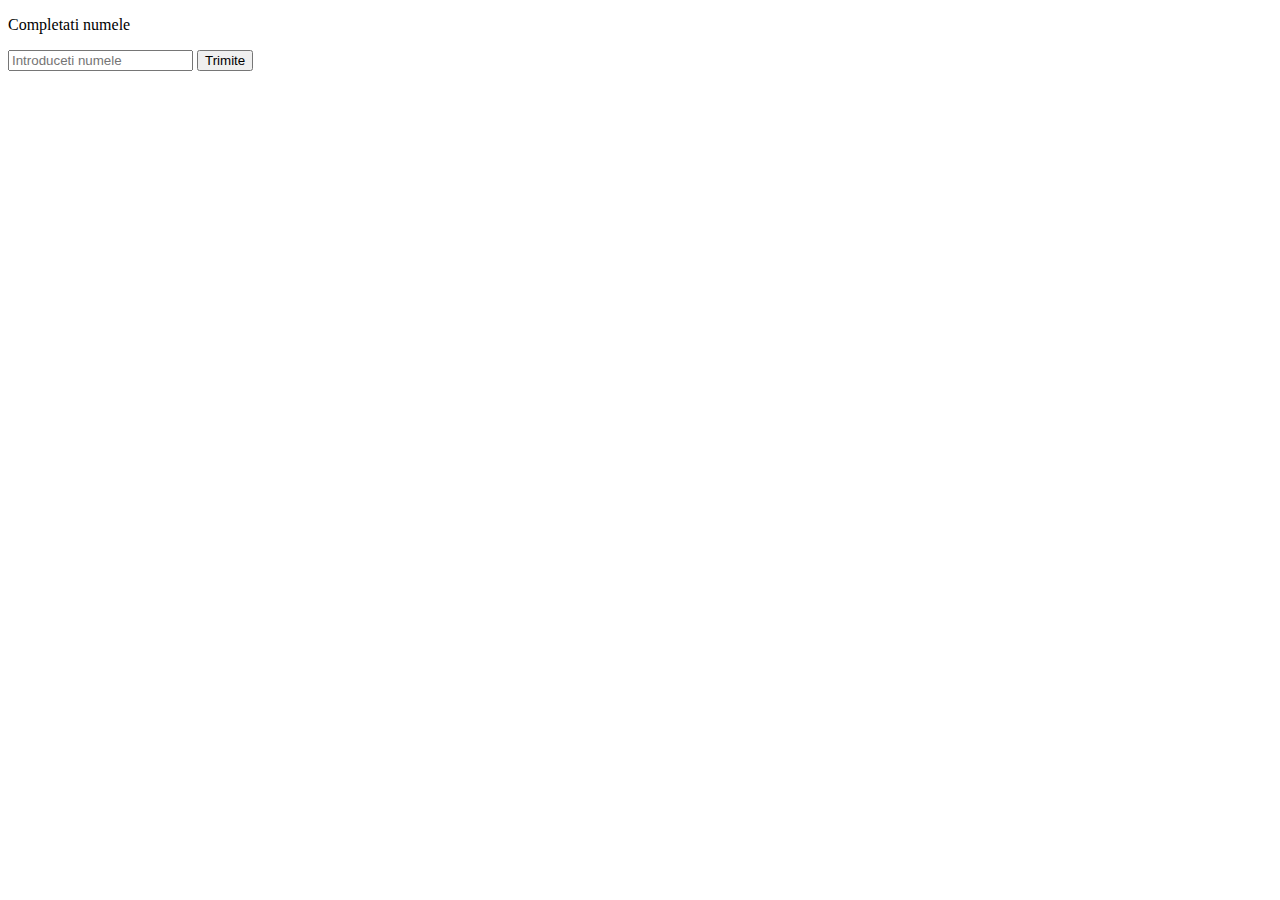
==== meta.html @ aaf62922 "feat: actualizari" ====
<!DOCTYPE html>
<html lang="en">
    <head>
        <meta charset="UTF-8">
        <meta http-equiv="X-UA-Compatible" content="IE-edge">
        <meta name="viewport" content="width=device-width, initial-scale=1.0">
        <link rel="stylesheet" href="style.css">
        <title>Pseudo clase si pseudo elemente in CSS</title>
    </head>
    <body>
        <p> Completati numele</p>
        <input id="name" type="text" placeholder="Introduceti numele" />
        <button class="send-btn">Trimite</button>
    </body>
</html>
---- style.css ----
.container {
    background-color: white;
    height: 1500px;
    position: relative;
}
.box-1, .box-2, .box-3 {
    width: 200px;
    height: 200px;
}

.box-1 {
    position: relative;
    z-index: 2;
    left: 100px;
    top: 100px;
    background-color: green;
}

.box-2 {
    position: fixed;
    right: 10px;
    bottom: 100px;
    background-color: orange;
}

.box-3 {
    position: sticky;
    top: 0;
    background-color : blue;
}
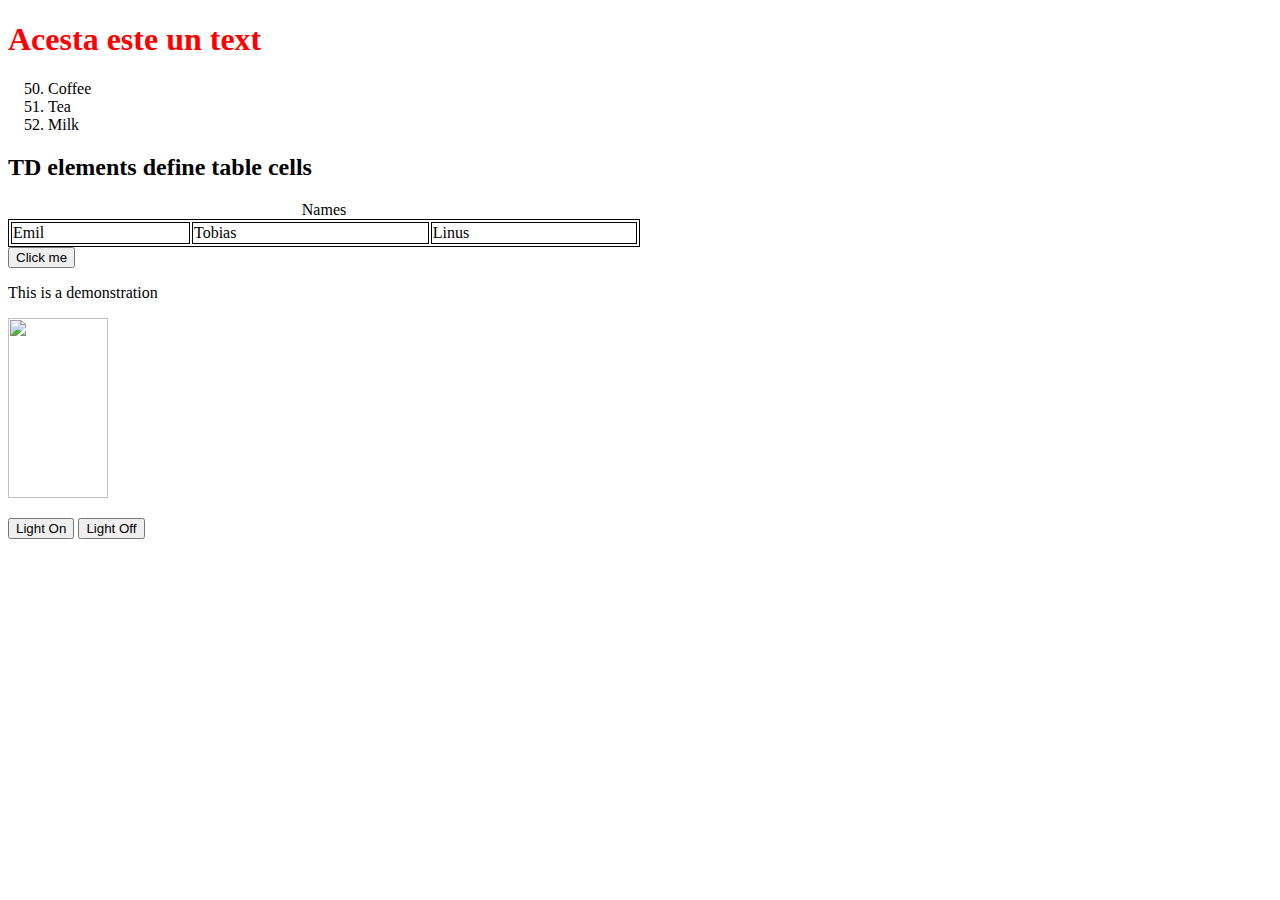
==== commit 9e73214d: "feat:Actualizari" ====
--- a/meta.html
+++ b/meta.html
@@ -4,12 +4,52 @@
         <meta charset="UTF-8">
         <meta http-equiv="X-UA-Compatible" content="IE-edge">
         <meta name="viewport" content="width=device-width, initial-scale=1.0">
-        <link rel="stylesheet" href="style.css">
+        <link rel="stylesheet" href="style.css"/>
         <title>Pseudo clase si pseudo elemente in CSS</title>
+        <style>
+            table, th, td {
+                border:1px solid black;
+            }
+        </style>
     </head>
     <body>
-        <p> Completati numele</p>
-        <input id="name" type="text" placeholder="Introduceti numele" />
-        <button class="send-btn">Trimite</button>
+        <h1>Acesta este un text</h1>
+        <ol type="1" start="50">
+            <li>Coffee</li>
+            <li>Tea</li>
+            <li>Milk</li>
+        </ol>
+       
+        <h2>TD elements define table cells</h2>
+
+        <table style="width:50%">
+            <caption>Names</caption>
+            <tr>
+                <td>Emil</td>
+                <td>Tobias</td>
+                <td>Linus</td>
+            </tr>
+        </table>
+        <button type="button" onclick="myFunction()">Click me</button>
+        <p id="demo">This is a demonstration</p>
+        <script>
+            function light(sw) {
+              var pic;
+              if (sw == 0) {
+                pic = "pic_bulboff.gif"
+              } else {
+                pic = "pic_bulbon.gif"
+              }
+              document.getElementById('myImage').src = pic;
+            }
+            </script>
+            
+            <img id="myImage" src="pic_bulboff.gif" width="100" height="180">
+            
+            <p>
+            <button type="button" onclick="light(1)">Light On</button>
+            <button type="button" onclick="light(0)">Light Off</button>
+            </p>
+            
     </body>
 </html>--- a/style.css
+++ b/style.css
@@ -1,30 +1,5 @@
-.container {
-    background-color: white;
-    height: 1500px;
-    position: relative;
-}
-.box-1, .box-2, .box-3 {
-    width: 200px;
-    height: 200px;
-}
-
-.box-1 {
-    position: relative;
-    z-index: 2;
-    left: 100px;
-    top: 100px;
-    background-color: green;
-}
-
-.box-2 {
-    position: fixed;
-    right: 10px;
-    bottom: 100px;
-    background-color: orange;
-}
-
-.box-3 {
-    position: sticky;
-    top: 0;
-    background-color : blue;
+@media screen and (min-width: 500px) {
+    h1 {
+        color: red;
+    }
 }